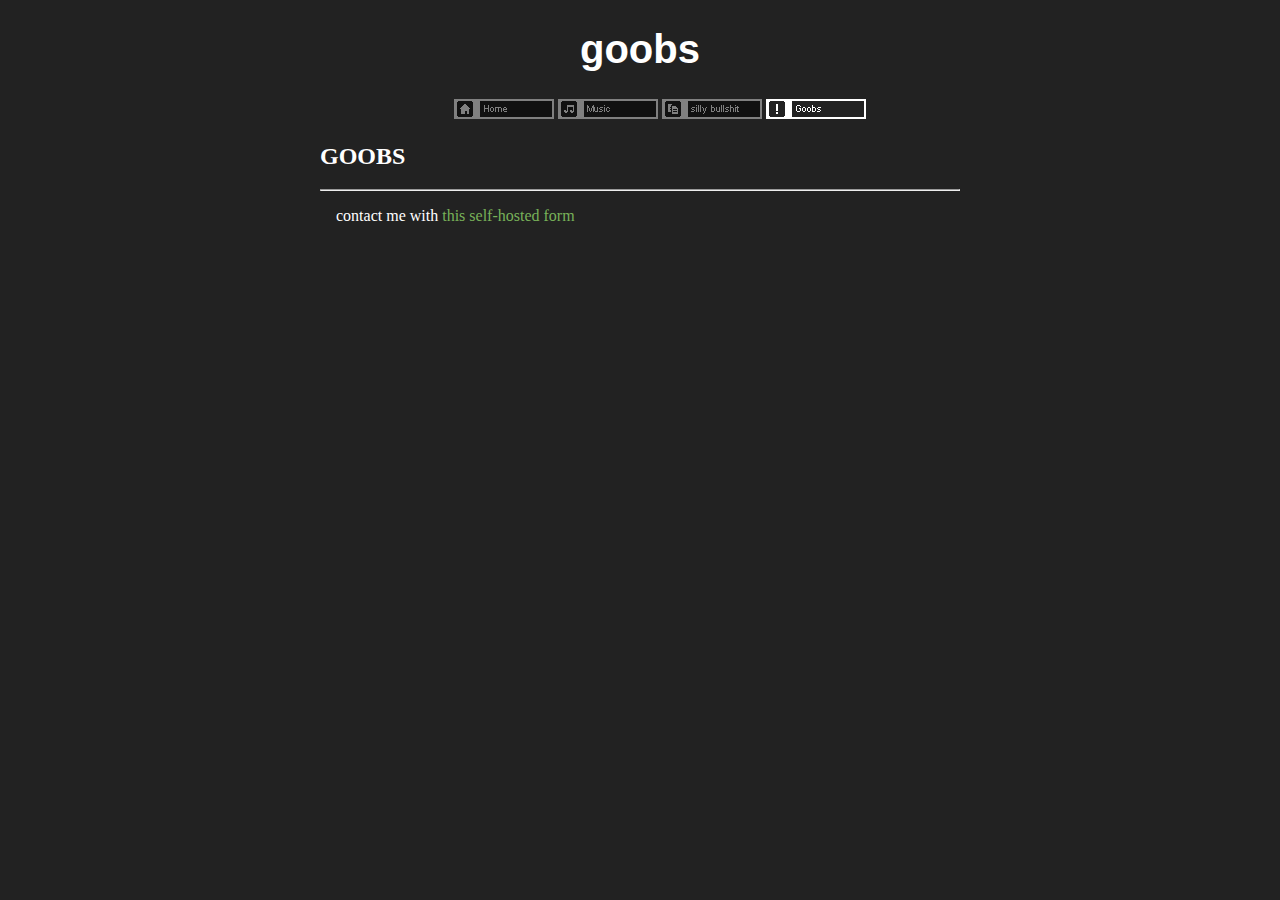
==== goobs/index.html @ 9bcc18a0 "added more pages" ====
<!DOCTYPE html>
<html>
  <head>
    <title>music | emory meow site</title>
    <link rel="stylesheet" type="text/css" href="/css/style.css" />
    <meta name="viewport" content="width=device-width,initial-scale=1" />
  </head>
  <body>
    <h1>goobs</h1>
    <nav>
      <ul>
        <li><a href="/"><img src="/img/nav/home.png"></a></li>
        <li><a href="/music"><img src="/img/nav/music.png"></a></li>
        <li><a href="/silly-bullshit"><img src="/img/nav/silly-bullshit.png"></a></li>
        <li><a href="/goobs"><img src="/img/nav/goobs.png" class="active"></a></li>
      </ul>
    </nav>
    <p><h2><b><strong>GOOBS</strong></b></h2></p>
  </body>
  <footer>
    <hr>
    <p>contact me with <a href="https://littlemeow.cc/forms/index.php?r=survey/index&sid=151421&lang=en">this self-hosted form</a></p>
  </footer>
</html>
---- css/style.css ----
:root {
  --accent: #78b159;
}

body {
  background-color: #222;
  color: #fff;
  text-align: center;
  max-width: 640px;
  margin: auto;
}

nav ul {
  list-style-type: none;
}

nav li {
  margin: 0;
  display: inline-block;
}

nav .active {
  filter: brightness(1.0);
}

nav img {
  filter: brightness(0.5);
}
nav img:hover {
  filter: brightness(1.0);
}

h1 {
  font-size: 2.5em;
  font-family: sans-serif;
  font-weight: bold;
}

h2 {
  text-align: left;
}

p {
  font-family: serif;
  text-align: left;
  margin: 1em;
}

.buttons {
  text-align: center;
  margin: 0;
}
.buttons img {
  margin: 0;
}

a {
  color: var(--accent);
  text-decoration: none;
}
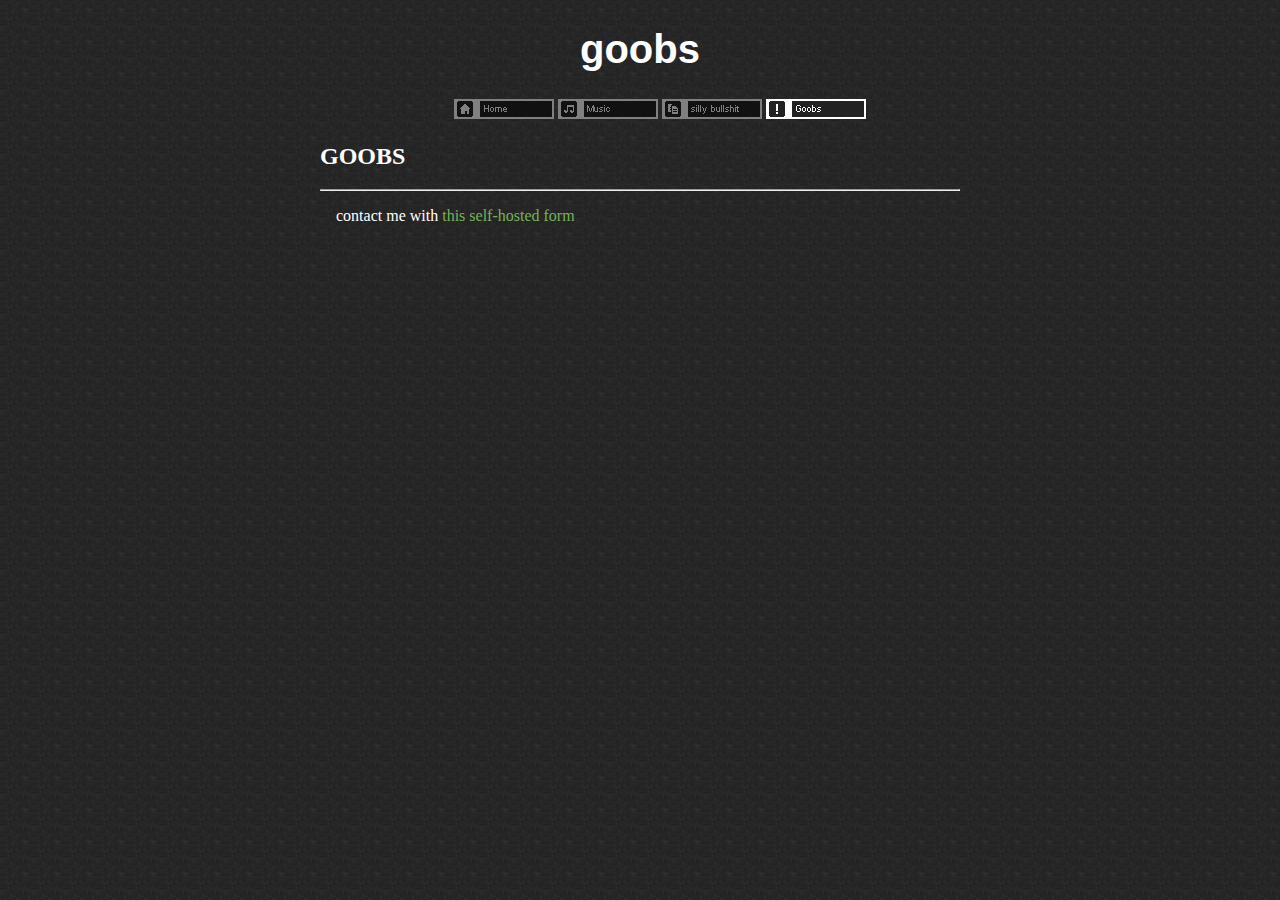
==== commit a492b529: "updates, add background, add analytics" ====
--- a/goobs/index.html
+++ b/goobs/index.html
@@ -1,9 +1,10 @@
 <!DOCTYPE html>
 <html>
   <head>
-    <title>music | emory meow site</title>
+    <title>goobs | emory meow site</title>
     <link rel="stylesheet" type="text/css" href="/css/style.css" />
     <meta name="viewport" content="width=device-width,initial-scale=1" />
+    <script async src="https://umami.littlemeow.cc/script.js" data-website-id="e3e34b93-d28d-4584-9ca3-e711da27f7c6"></script>
   </head>
   <body>
     <h1>goobs</h1>
--- a/css/style.css
+++ b/css/style.css
@@ -3,7 +3,7 @@
 }
 
 body {
-  background-color: #222;
+  background: url("/img/background.png") #222;
   color: #fff;
   text-align: center;
   max-width: 640px;
